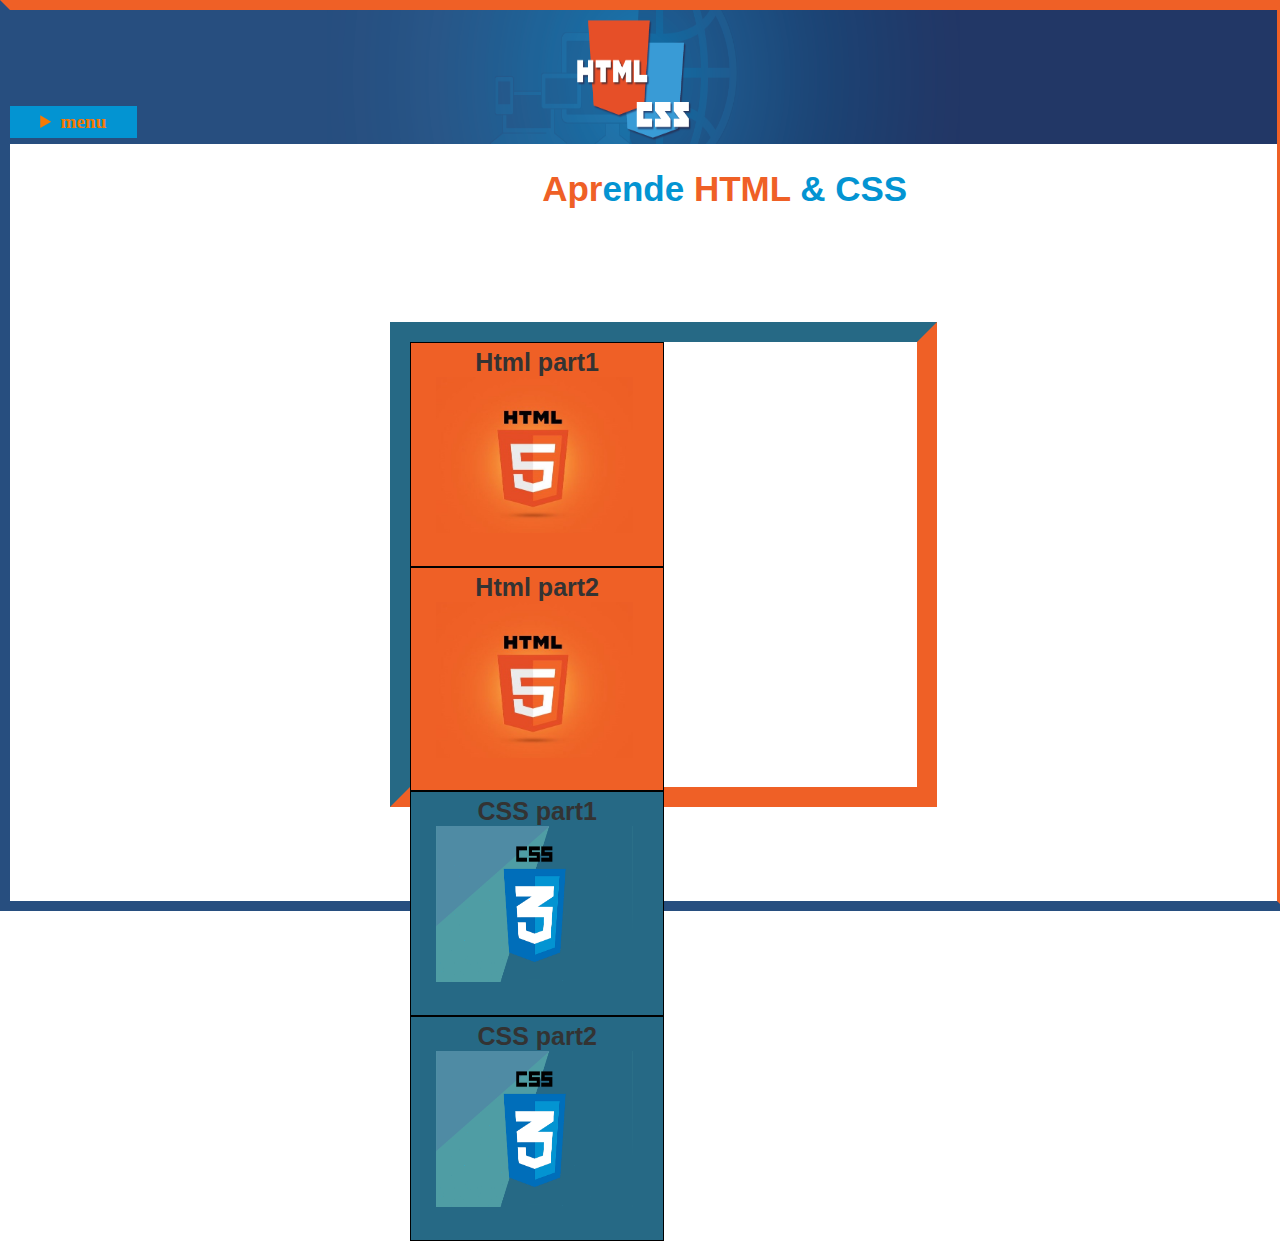
==== index.html @ 4126c270 "Add files via upload" ====
<!DOCTYPE html>
<html lang="en">
<head>
    <link rel="icon" sizes="192x192" href="/img/html_css.jpg"
    <meta charset="UTF-8">
    <meta name="viewport" content="width=device-width, initial-scale=1.0">
    <title>Aprende html & css</title>
    <link rel="stylesheet" href=css/Styles.css>
</head>
<body>
    
    <div id="encabezado">
        <img src="img/html_css2.png">
    </div>
    
     <h1> <small class ="naranja">Apr</small><small class="azul">ende </small> <small class="naranja">HTML </small> <small class="azul">& CSS</small></h1> 
    <details>
        <summary>menu</summary>
        <p>blabla 1</p>
        <p>blabla 2</p>
        <p>blabla 3</p>
        <p>blabla 4</p>
        <p>blabla 5</p>
        <p>blabla 6</p>
    </details>

    <div class ="tutorials">
         <div class="pal">
             <a href="/html1.html"><p>Html part1</p></a>
             <a href="/html1.html"><img  src="/img/html5.jpg" alt=""></a>
         </div>

         <div class="pal">
            <a href="/html2.html"><p>Html part2</p></a>
             <a href="/html2.html"><img src="/img/html5.jpg" alt=""></a>
         </div>
         <br>
         <div class="pal2">
             <a href="/css1.html"><p>CSS part1</p></a>
             <a href="/css1.html"><img src="/img/css_blog.png" alt=""></a>
         </div>
         <div Class="pal2">
             <a href="/css2.html"><p>CSS part2</p></a>
             <a href="/css2.html"><img src="/img/css_blog.png" alt=""></a>
         </div>
    </div>
    
    
</body>
</html>
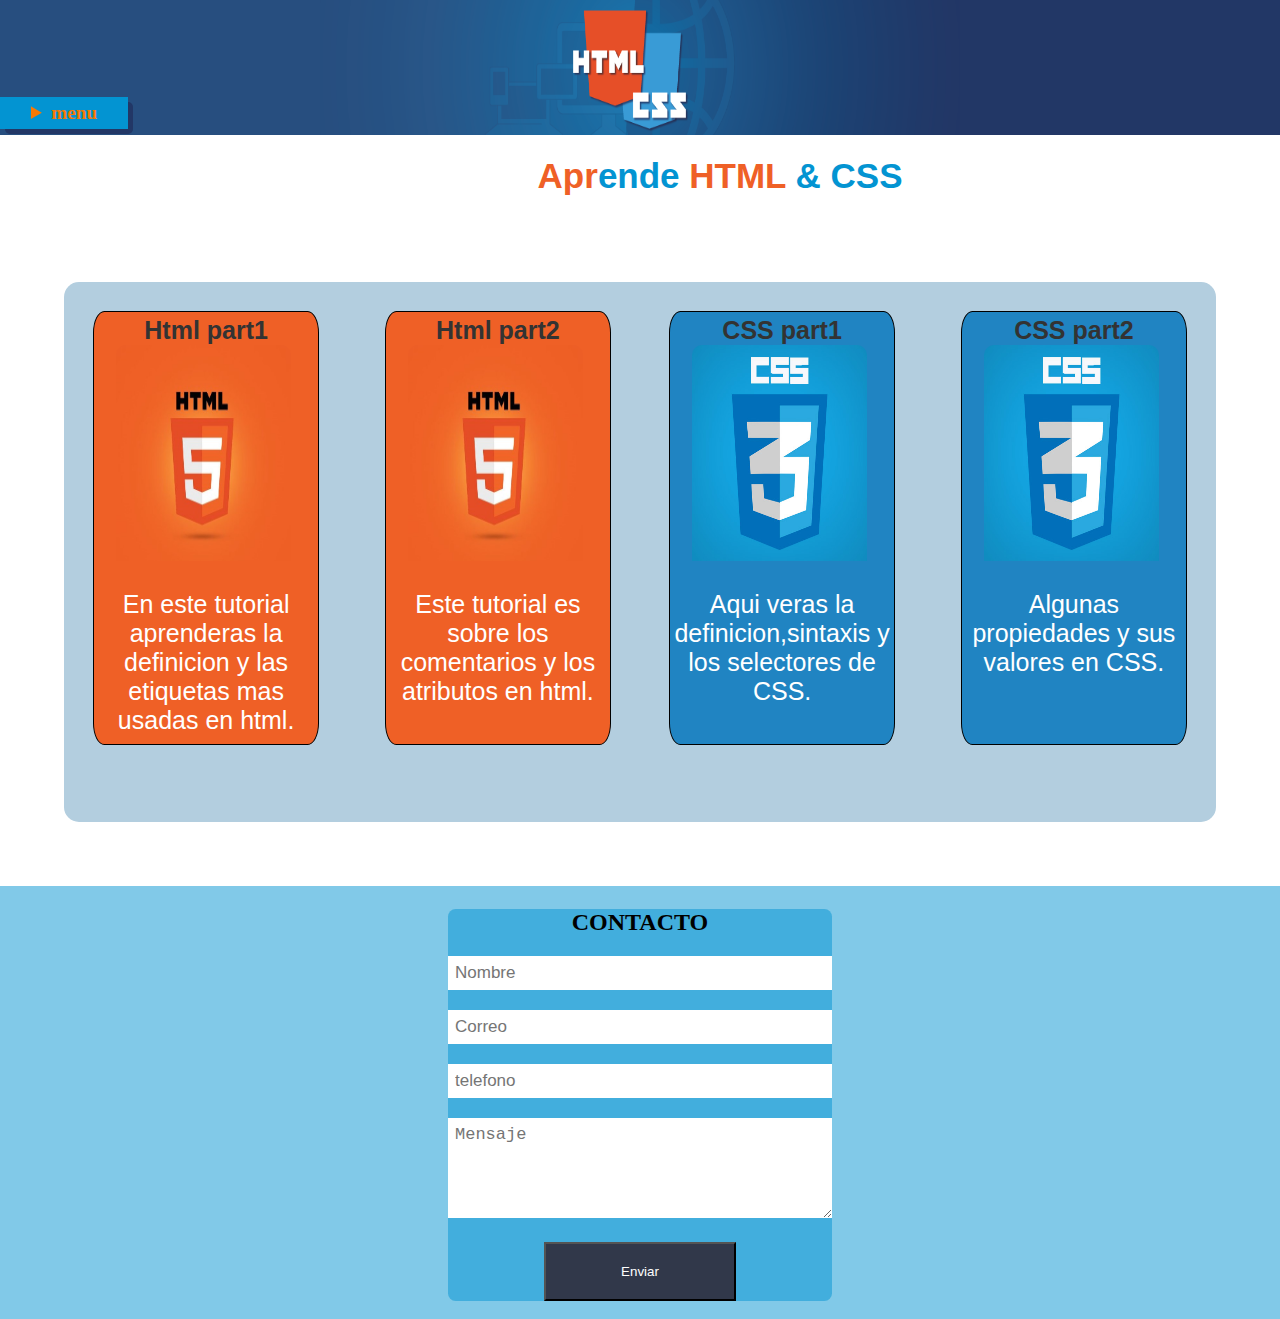
==== commit 9c579944: "Add files via upload" ====
--- a/index.html
+++ b/index.html
@@ -1,50 +1,84 @@
 <!DOCTYPE html>
-<html lang="en">
+<html lang="es">
 <head>
-    <link rel="icon" sizes="192x192" href="/img/html_css.jpg"
+    <link rel="icon" sizes="192x192" href="recursos/html_css.jpg">
     <meta charset="UTF-8">
     <meta name="viewport" content="width=device-width, initial-scale=1.0">
     <title>Aprende html & css</title>
-    <link rel="stylesheet" href=css/Styles.css>
+    <link rel="stylesheet" href=estils/Styles.css>
 </head>
 <body>
     
     <div id="encabezado">
-        <img src="img/html_css2.png">
+        <img src="recursos/html_css2.png">
     </div>
     
-     <h1> <small class ="naranja">Apr</small><small class="azul">ende </small> <small class="naranja">HTML </small> <small class="azul">& CSS</small></h1> 
-    <details>
+     <h1> <span class ="naranja">Apr</span><span class="azul">ende </span> <span class="naranja">HTML </span> <span class="azul">& CSS</span></h1> 
+    
+     <details>
         <summary>menu</summary>
-        <p>blabla 1</p>
-        <p>blabla 2</p>
-        <p>blabla 3</p>
-        <p>blabla 4</p>
-        <p>blabla 5</p>
-        <p>blabla 6</p>
+        <br>
+        <a href="html1.html"><p>Html part1</p></a>
+        <a href="html2.html"><p>Html part2</p></a>
+        <a href="css1.html"><p>CSS part1</p>
+        <a href="css2.html"><p>CSS part2</p></a>
+        <br>
+
     </details>
 
-    <div class ="tutorials">
-         <div class="pal">
-             <a href="/html1.html"><p>Html part1</p></a>
-             <a href="/html1.html"><img  src="/img/html5.jpg" alt=""></a>
+
+    <div class ="tutorialHtml">
+         <div class="html1">
+             <a href="html1.html"><p class="links">Html part1</p></a>
+             <a href="html1.html"><img  src="recursos/html5.jpg" alt=""></a>
+             <br>
+             <p class="texto">
+                En este tutorial aprenderas la definicion y las etiquetas mas usadas en html.
+             </p>
          </div>
 
-         <div class="pal">
-            <a href="/html2.html"><p>Html part2</p></a>
-             <a href="/html2.html"><img src="/img/html5.jpg" alt=""></a>
-         </div>
-         <br>
-         <div class="pal2">
-             <a href="/css1.html"><p>CSS part1</p></a>
-             <a href="/css1.html"><img src="/img/css_blog.png" alt=""></a>
-         </div>
-         <div Class="pal2">
-             <a href="/css2.html"><p>CSS part2</p></a>
-             <a href="/css2.html"><img src="/img/css_blog.png" alt=""></a>
+         <div class="html2">
+            <a href="html2.html"><p class="links">Html part2</p></a>
+             <a href="html2.html"><img src="recursos/html5.jpg" alt=""></a>
+             <br>
+             <p class="texto">
+                 Este tutorial es sobre los comentarios y los atributos en html.
+             </p>
          </div>
     </div>
-    
+    <div class="tutorialCss">    
+         <div class="css1">
+             <a href="css1.html"><p class="links">CSS part1</p></a>
+             <a href="css1.html"><img src="recursos/css3.jpg" alt=""></a>
+             <br>
+             <p class="texto">
+                 Aqui veras la definicion,sintaxis y los selectores de CSS.
+             </p>
+         </div>
+         <div Class="css2">
+             <a href="css2.html"><p class="links">CSS part2</p></a>
+             <a href="css2.html"><img src="recursos/css3.jpg" alt=""></a>
+             <br>
+             <p class="texto">
+                 Algunas propiedades y sus valores en CSS.
+             </p>
+         </div>
+    </div>
+    <div class="footer">
+        
+        <div class="formulario">
+            <br>
+            <form >
+                <h2>CONTACTO</h2>
+                <input type="text" name="nombre" placeholder="Nombre">
+                <input type="email" name="correo" placeholder="Correo">
+                <input type="text" name="telefono" placeholder="telefono">
+                <textarea type="text" name="mensaje" placeholder="Mensaje"></textarea>
+                <button type="button" value="Enviar" id="boton">Enviar</button>
+            </form>
+            <br>
+        </div>
+    </div>
     
 </body>
 </html>